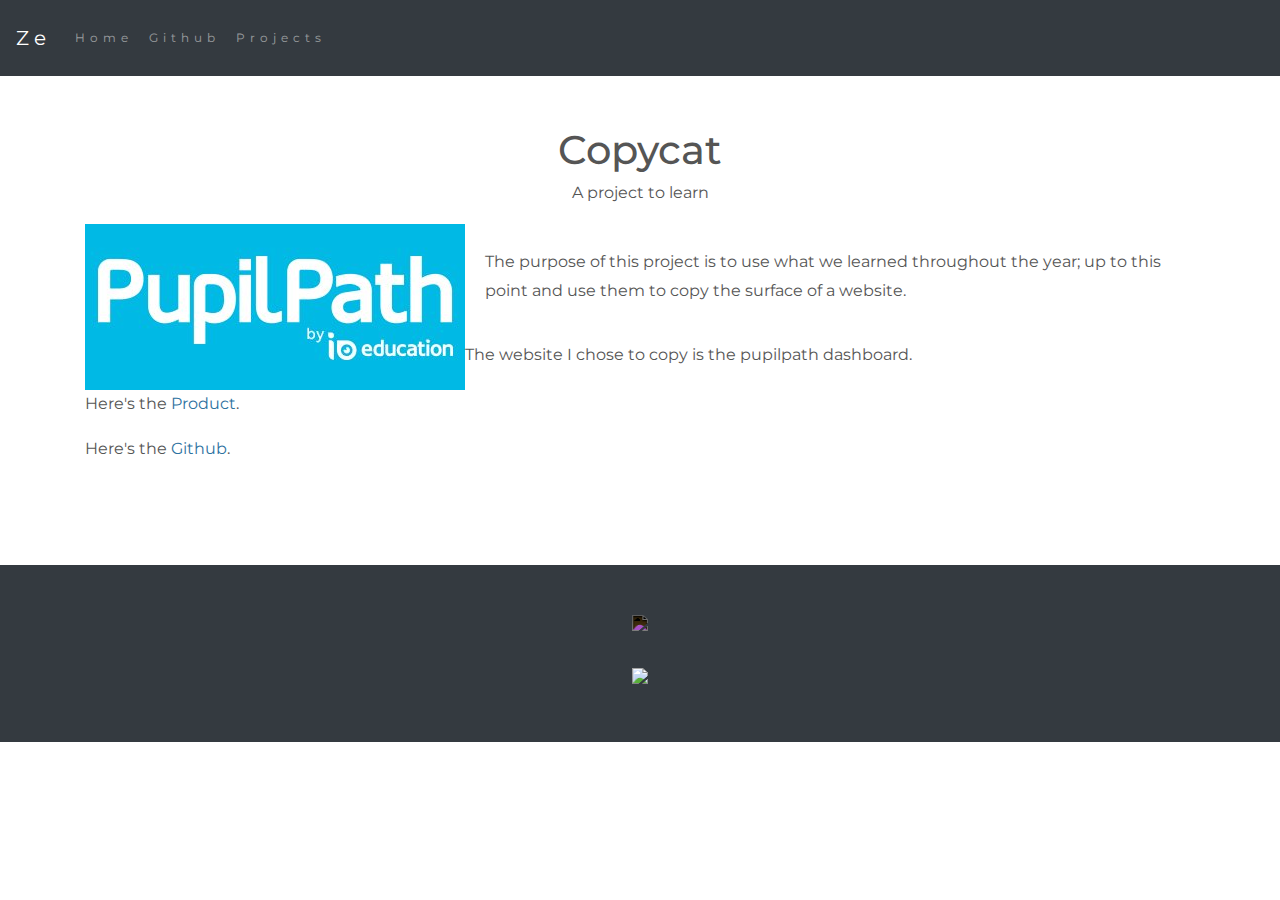
==== projects/copycat.html @ c2ae7e6b "add copycat project" ====
<!DOCTYPE html>
<html lang="en">

<head>
    <title class="owner-name">#</title>
    <meta charset="utf-8">
    <meta name="viewport" content="width=device-width, initial-scale=1">
    <link rel="stylesheet" href="https://stackpath.bootstrapcdn.com/bootstrap/4.3.1/css/bootstrap.min.css">
    <link href="https://fonts.googleapis.com/css?family=Montserrat" rel="stylesheet">
    <link rel="stylesheet" href="../style.css" type="text/css">
    <script src="https://code.jquery.com/jquery-3.3.1.slim.min.js"></script>
    <script src="https://cdnjs.cloudflare.com/ajax/libs/popper.js/1.14.7/umd/popper.min.js"></script>
    <script src="https://stackpath.bootstrapcdn.com/bootstrap/4.3.1/js/bootstrap.min.js"></script>

</head>

<body>

    <!-- Navbar -->

    <nav class="navbar navbar-expand-lg navbar-dark bg-dark">
        <a class="navbar-brand owner-name" href="#"></a>
        <button class="navbar-toggler" type="button" data-toggle="collapse" data-target="#navbarSupportedContent" aria-controls="navbarSupportedContent" aria-expanded="false" aria-label="Toggle navigation">
            <span class="navbar-toggler-icon"></span>
        </button>

        <div class="collapse navbar-collapse" id="navbarSupportedContent">
            <ul class="navbar-nav mr-auto">
                <li class="nav-item">
                    <a class="nav-link" href="../index.html">Home</a>
                </li>
                <li class="nav-item">
                    <a class="nav-link" href="#" id="github" target="_blank">Github</a>
                </li>
                <li class="nav-item">
                    <a class="nav-link" href="../index.html#projects">Projects</a>
                </li>
            </ul>
        </div>
    </nav>

    <!-- First Container -->
    <div class="container-fluid bg-1">
        <div class="container">
            
            <h1 class="margin text-center">Copycat</h1>
            <p id="copystart">A project to learn</p>
            
            <img class="leftfloat" src="../img/pupilpath_logo.PNG" class="img-fluid project-img">
            
            <p id="copydesword">The purpose of this project is to use what we learned throughout the year; up to this point and use them to copy the surface of a website.</p>
            
            <p class="topmargin leftfloat">The website I chose to copy is the pupilpath dashboard.</p>
            <p class="down">Here's the <a href="https://zey3830.github.io/copycat/">Product</a>.</p>
            <p class="down">Here's the <a href="https://github.com/zey3830/copycat">Github</a>.</p>

            <!--EXAMPLE OF PREVIEW LINK-->
            <!--<a href="http://yourUserName.github.io/yourRepoName">Preview</a>-->
            <!--EXAMPLE OF GITHUB LINK-->
            <!--<a href="http://github.com/yourUserName/yourRepoName">Github</a>-->

            <br>
            <div class="row">

                <!--
                <div class="col-sm-6">
                    Use this to...
                </div>
                <div class="col-sm-6">
                    ...make two columns
                </div>
                -->

            </div>

        </div>
    </div>



    <!-- Footer -->
    <footer class="container-fluid bg-4 text-center">
        <a href="#" target="_blank" id="fork"><img src="../img/fork.png"></a><br>
        <a href="https://hstatsep.github.io" target="_blank"><img src="https://hstatsep.github.io/img/hstatsep-logo-small.png" id="sep"></a>
    </footer>


    <script src="../script.js"></script>
</body>

</html>
---- style.css ----
html, body {
    height: 100%;
}

body {
    font: 20px Montserrat, sans-serif;
    line-height: 1.8;
    color: #f5f6f7;
}

p {
    font-size: 16px;
}

a {
    color: #2e72a1;
}

#logo, .project-img {
    max-height: 300px;
}

#fork img{
    height: 25px;
    margin-bottom: 25px;
    filter: invert(1);
}

#sep {
    height: 75px;
}

.margin {
    margin-bottom: 45px;
}

.bg-1 {
    background-color: #ffffff; /* White */
    color: #555555;
}

.bg-2 {
    background-color: #2e72a1; /* Blue */
    color: #ffffff;
}

.card {
    color: black;
    text-align: left;
}

.card-title {
    font-weight: 700;
}

.bg-3 {
    background-color: #000000; /* Black */
    color: #ffffff;
}

.bg-4 {
    background-color: #343a40; /* Dark Gray */
    color: #fff;
}

.container-fluid {
    padding-top: 50px;
    padding-bottom: 50px;
}

.navbar {
    padding-top: 15px;
    padding-bottom: 15px;
    border: 0;
    border-radius: 0;
    margin-bottom: 0;
    font-size: 12px;
    letter-spacing: 5px;
}

.navbar-nav li a:hover {
    color: #2e72a1 !important;
}



/*Copycat Project*/
#copystart {
    text-align: center;
    /*border: solid;*/
    margin-top: -40px;
}

.leftfloat {
    float: left;
}

#copydesword {
    margin-left: 400px;
    margin-top: 40px;
    /*border: solid;*/
}

.topmargin {
    /*border: solid;*/
    margin-top: 20px;
}

.down {
    clear: left;
}
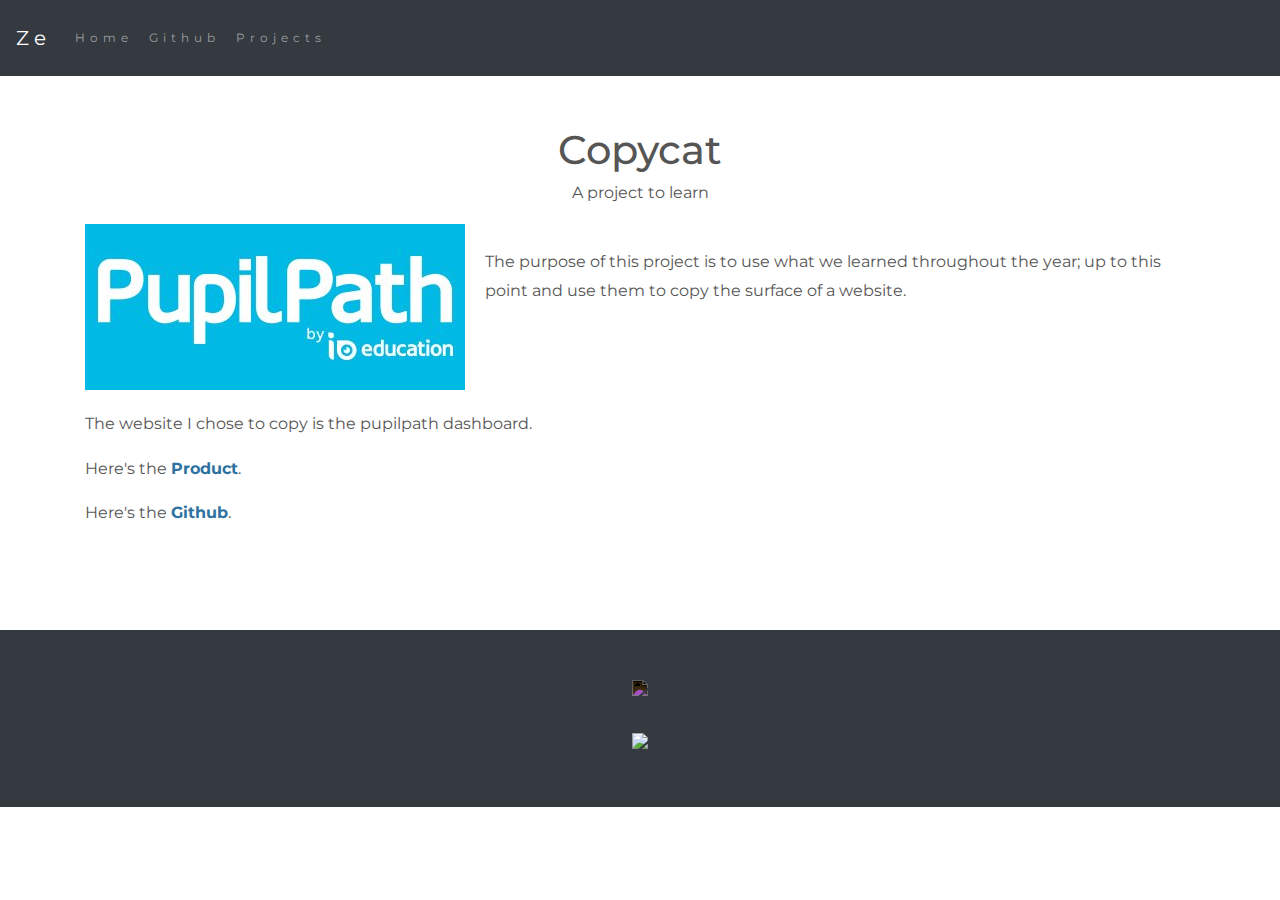
==== commit e58829dd: "fix postion in copycat" ====
--- a/projects/copycat.html
+++ b/projects/copycat.html
@@ -50,9 +50,9 @@
             
             <p id="copydesword">The purpose of this project is to use what we learned throughout the year; up to this point and use them to copy the surface of a website.</p>
             
-            <p class="topmargin leftfloat">The website I chose to copy is the pupilpath dashboard.</p>
-            <p class="down">Here's the <a href="https://zey3830.github.io/copycat/">Product</a>.</p>
-            <p class="down">Here's the <a href="https://github.com/zey3830/copycat">Github</a>.</p>
+            <p class="topmargin leftfloat down">The website I chose to copy is the pupilpath dashboard.</p>
+            <p class="down">Here's the <a href="https://zey3830.github.io/copycat/"><b>Product</b></a>.</p>
+            <p class="down">Here's the <a href="https://github.com/zey3830/copycat"><b>Github</b></a>.</p>
 
             <!--EXAMPLE OF PREVIEW LINK-->
             <!--<a href="http://yourUserName.github.io/yourRepoName">Preview</a>-->
